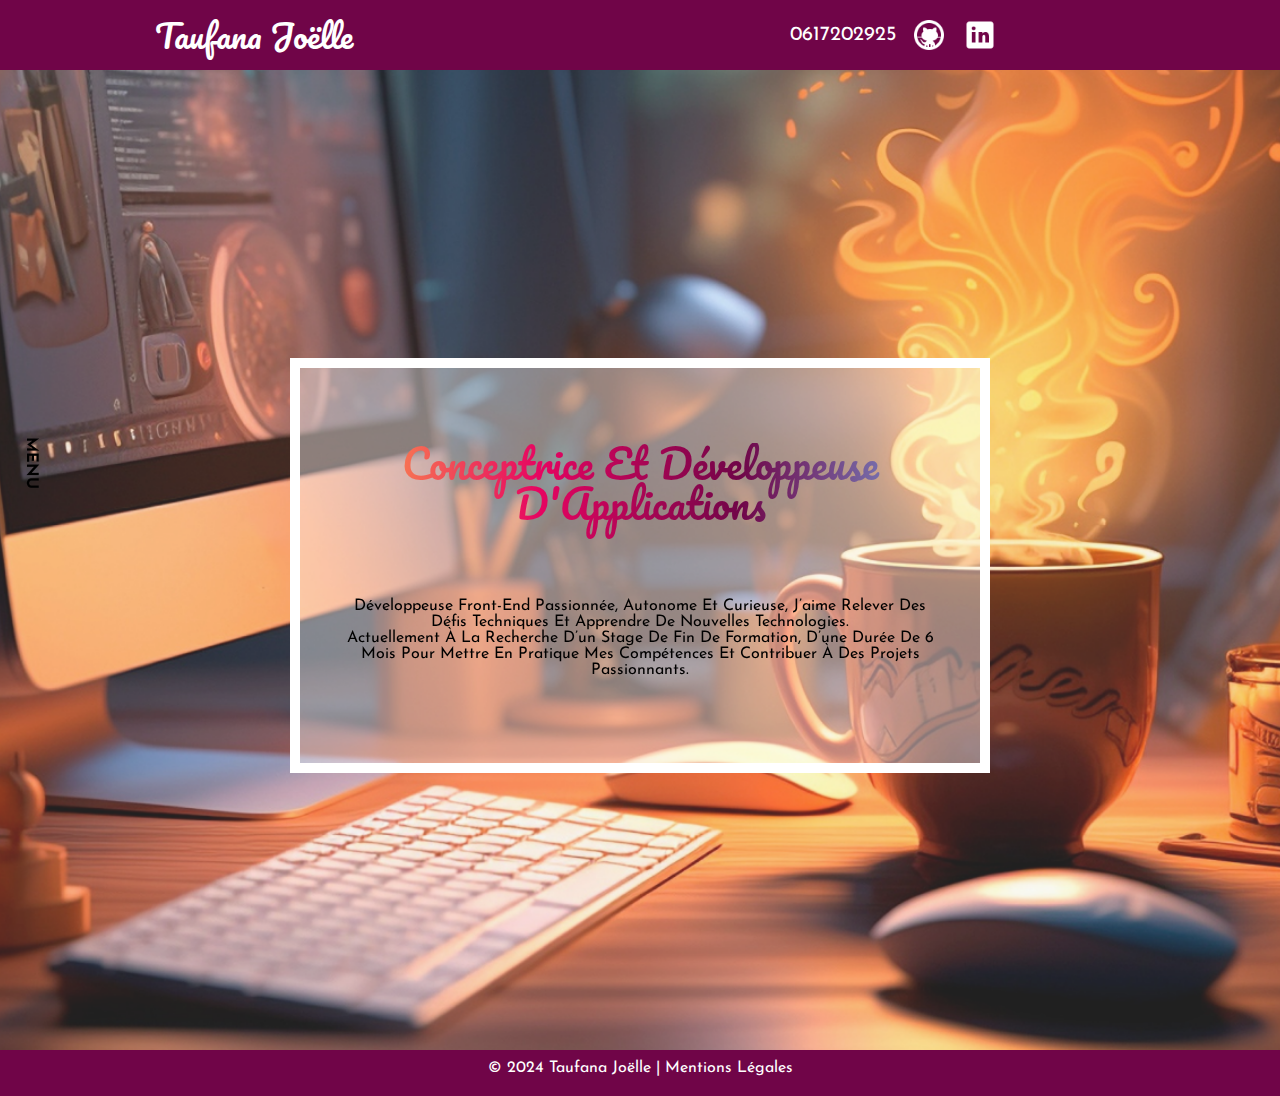
==== index.html @ 76961d92 "création design system, barre de navigation, footer, accueil, début de la page savoir faire" ====
<!DOCTYPE html>
<html lang="en">
<head>
    <meta charset="UTF-8">
    <meta name="viewport" content="width=device-width, initial-scale=1.0">
    <title>Document</title>
    <link rel="stylesheet" href="style/reset.css">
    <link rel="preconnect" href="https://fonts.googleapis.com">
    <link rel="preconnect" href="https://fonts.gstatic.com" crossorigin>
    <link href="https://fonts.googleapis.com/css2?family=Josefin+Sans:ital,wght@0,100..700;1,100..700&family=Pacifico&display=swap" rel="stylesheet">
    <link rel="stylesheet" href="style/style.css">
    <link rel="stylesheet" href="style/accueil.css">
    
</head>
<body>
    <header>
        <h2>taufana joëlle</h2>
        <div id="contact">
            <a href="tel:+33617202925">0617202925</a>
            <div class="icone"><a href="#"><img src="icone/GitHub.png" alt="" srcset=""></a></div>
            <div class="icone"><a href="#"><img src="icone/LinkedIn.png" alt="" srcset=""></a></div>
        </div>
    </header>
    <main>
    <aside class="navbar">
        <div id="menu">
            <p>MENU</p>
            <!-- <div class="icone"><img src="icone/Menu.png" alt="" srcset=""></div> -->
        </div>
        <nav class="nav-menu">
            <ul>
                <li><a href="index.html">Accueil</a></li>
                <li><a href="templates/savoirFaire.html">Savoir faire</a></li>
                <li><a href="parcours.html">Parcours</a></li>
                <li><a href="portfolio.html">Portfolio</a></li>
                <li><a href="contact.html">Contact</a></li>
            </ul>
        </nav>
    </aside>
    <section class="container">
        <!-- <div id="photoProfil">
            <img src="images/joe.png" alt="photoProfil" srcset="">
        </div> -->
        <div id="accroche">
            <h1>Conceptrice et développeuse <br> d'Applications</h1>
            <p>Développeuse Front-End passionnée, autonome et curieuse, j’aime relever des défis techniques et apprendre de nouvelles technologies. <br>
                Actuellement à la recherche d’un stage de fin de formation, d’une durée de 6 mois pour mettre en pratique mes compétences et contribuer à des projets passionnants.</p>
        </div >
    </section>
</main>
    <footer>
        <p>&copy; 2024 Taufana Joëlle | <a href="#">Mentions légales</a></p>
    </footer>
    <script src="menu.js"></script>
</body>
</html>
---- style/style.css ----
html{
    scroll-behavior: smooth;
}

.pacifico-regular {
    font-family: "Pacifico";
    font-weight: 400;
    font-style: normal;
  }

.josefin-sans {
  font-family: "Josefin Sans", sans-serif;
  font-optical-sizing: auto;
  font-weight: weight;
  font-style: normal;
}

h1 {
    font-family: "Pacifico";
    text-transform: capitalize;
    font-size: 40px;
    padding-bottom: 40px;
    display: inline-block;
    background: linear-gradient(to left, #7899D4,#700548, #E60461, #FFA54C);
    background-clip: text;
    -webkit-background-clip: text;
    -webkit-text-fill-color: transparent;
}

h2 {
    font-family: "Pacifico";
    text-transform: capitalize;
    font-size: 32px;
}

h3 {
    font-family: "Pacifico";
    text-transform: capitalize;
    font-size: 24px;
    letter-spacing: 1px;
    padding-bottom: 10px;
}

p {
    font-family: "Josefin Sans";
    text-transform: capitalize;
    font-size: 16px;
    padding-bottom: 10px;    
}

a{
    text-decoration: none;
}

li {
    font-family: "Josefin Sans";
    font-size: 16px;
    padding-bottom: 10px;
}

/*******************Les variables ****************/

:root {
    --primary-color: #700548;
    --secondary-color: #000000;
    --tertiary-color: #FFFFFF;
    --heading-font: "Pacifico";
    --body-font: "Josefin Sans";
    --font-size-base: 16px;
}

/*******************La mise en page ****************/
.container{
    width: 80%;
    max-width: 1200px;
    margin: 0 auto;
}

/*******************Le header ****************/
header{
    width: 100%;
    height: 70px;
    background-color: var(--primary-color);
    position: fixed;
    top: 0px;
    display: flex;
    justify-content: space-around;
    align-items: center;
    color: var(--tertiary-color);
}

header #contact{
    display: flex;
    align-items: center;
    margin: 0 10%;
}

header div a{
    font-family: var(--body-font);
    font-size: 20px;
    color: #FFFFFF;
}

header .icone{
    width: 36px;
    height: 36px;
    margin-left: 15px;
}

header .icone img{
    width: 100%;
    height: 100%;
}

/*******************Le menu ****************/

.navbar {
    position: fixed;
    top: 75px;
    left: 0;
}

#menu {
    cursor: pointer;
    position: fixed !important;
    top: 50%;
    left: 0;
    rotate: 90deg;
    font-weight: bold;
    color: var(--secondary-color);
}

.nav-menu {
    position: fixed;
    top: 70px;
    left: -250px;
    width: 200px;
    height: 100vh;
    background-color: var(--secondary-color);
    padding: 20px;
    transition: transform 0.3s ease;
}

.nav-menu ul {
    list-style: none;
    margin: 30px;
    position: absolute;
    top: 35%;
}

.nav-menu ul li {
    margin-bottom: 15px;
}

.nav-menu ul li a {
    font-family: var(--body-font);
    font-size: 20px;
    color: var(--tertiary-color);
    text-decoration: none;
    display: block;
}

.nav-menu ul li a:hover {
    font-family: var(--body-font);
    font-size: 25px;
    display: inline-block;
    background: linear-gradient(to left, #7899D4,#700548, #E60461, #FFA54C);
    background-clip: text;
    -webkit-background-clip: text;
    -webkit-text-fill-color: transparent;
}

.nav-menu.active {
    transform: translateX(250px);
}
/******************Le main content*****************/

main {
    width: 100%;
    height: 100vh;
    padding: 75px 0;
}
/******************Le footer****************/

footer {
    position: relative;
    bottom: 0;
    width: 100%;
    background-color: var(--primary-color);
    color: var(--tertiary-color);
    font-family: var(--body-font);
    text-align: center;
    padding: 10px 0;
}

footer a {
    color: var(--tertiary-color);
}
---- style/accueil.css ----
main{
    width: 100%;
    height: 100vh;
    background: url(../images/backgroundAccueil.png);
    background-size: cover;
    background-position: center;
    background-repeat: no-repeat;
}

section {
    width: 100%;
    height: 100%;
    padding: 40px 0px;
    position: relative;
    display: flex;
    align-items: center;
    justify-content: center;
}

section #accroche {
    max-width: 600px;
    height: 35%;
    padding: 40px;
    margin: 10%;
    background: rgba(255, 255, 255, 0.40);
    border: 10px solid var(--tertiary-color);
    text-align: center;
    display: flex;
    flex-direction: column;
    justify-content: space-evenly;
    
    }

@keyframes floatAnimation {
    0% {
        transform: translateY(0); /* Position de départ */
    }
    25% {
        transform: translateY(10px); /* Position de départ */
    }
    50% {
        transform: translateX(-10px); /* Flottement vers le haut */
    }
    75% {
        transform: translateX(10px); /* Position de départ */
    }
    100% {
        transform: translateY(-10px); /* Retour à la position de départ */
    }
}

h1 {
    animation: floatAnimation 10s infinite; /* Animation continue de 2 secondes */
}

/* #photoProfil {
    width: 25%; 
    height: 15%; 
    margin-top: 10%;
    margin-right: -70%;
    border: 10px solid var(--tertiary-color);
}

#photoProfil img {
    width: 100%;
    height: 100%;
} */
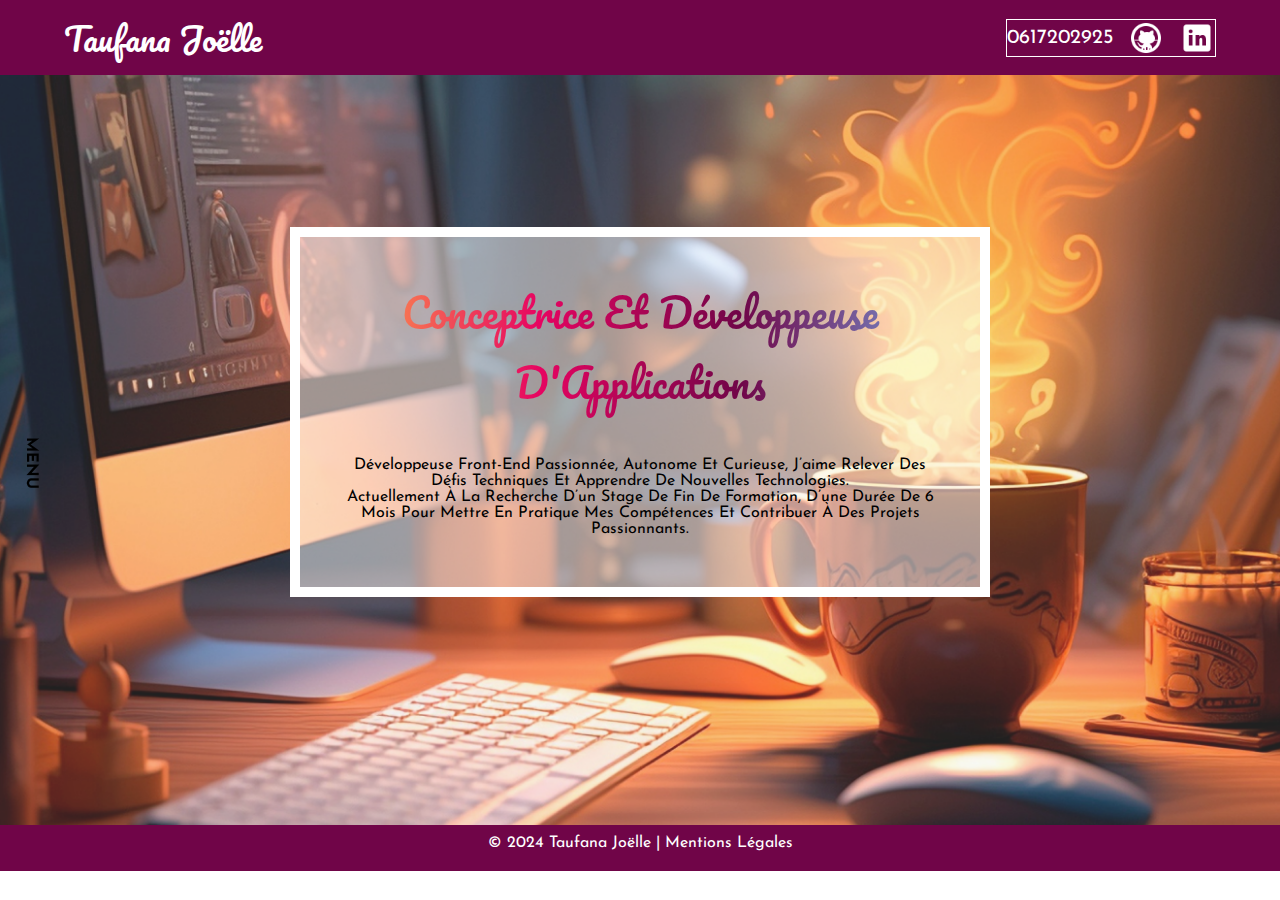
==== commit 5bf684d4: "crétions de la page Savoir faire et maj style.css" ====
--- a/index.html
+++ b/index.html
@@ -17,8 +17,8 @@
         <h2>taufana joëlle</h2>
         <div id="contact">
             <a href="tel:+33617202925">0617202925</a>
-            <div class="icone"><a href="#"><img src="icone/GitHub.png" alt="" srcset=""></a></div>
-            <div class="icone"><a href="#"><img src="icone/LinkedIn.png" alt="" srcset=""></a></div>
+            <div class="icone"><a href="https://github.com/JoeTaufana"><img src="icone/GitHub.png" alt="" srcset=""></a></div>
+            <div class="icone"><a href="www.linkedin.com/in/joelle-taufana"><img src="icone/LinkedIn.png" alt="" srcset=""></a></div>
         </div>
     </header>
     <main>
--- a/style/style.css
+++ b/style/style.css
@@ -1,10 +1,15 @@
+*{
+    margin: 0;
+    padding: 0;
+}
+
 html{
     scroll-behavior: smooth;
 }
 
 .pacifico-regular {
     font-family: "Pacifico";
-    font-weight: 400;
+    font-weight: 100;
     font-style: normal;
   }
 
@@ -19,24 +24,24 @@
     font-family: "Pacifico";
     text-transform: capitalize;
     font-size: 40px;
+    font-weight: 100;
     padding-bottom: 40px;
     display: inline-block;
-    background: linear-gradient(to left, #7899D4,#700548, #E60461, #FFA54C);
-    background-clip: text;
-    -webkit-background-clip: text;
-    -webkit-text-fill-color: transparent;
+    
 }
 
 h2 {
     font-family: "Pacifico";
     text-transform: capitalize;
     font-size: 32px;
+    font-weight: 100;
 }
 
 h3 {
     font-family: "Pacifico";
     text-transform: capitalize;
     font-size: 24px;
+    font-weight: 100;
     letter-spacing: 1px;
     padding-bottom: 10px;
 }
@@ -50,12 +55,16 @@
 
 a{
     text-decoration: none;
+}
+
+ul{
+    list-style: none;
 }
 
 li {
     font-family: "Josefin Sans";
     font-size: 16px;
-    padding-bottom: 10px;
+    line-height: 30px;  
 }
 
 /*******************Les variables ****************/
@@ -64,12 +73,18 @@
     --primary-color: #700548;
     --secondary-color: #000000;
     --tertiary-color: #FFFFFF;
+    --quad-color: #7899D4;
     --heading-font: "Pacifico";
     --body-font: "Josefin Sans";
     --font-size-base: 16px;
 }
 
 /*******************La mise en page ****************/
+body {
+    display: flex;
+    flex-direction: column;
+}
+
 .container{
     width: 80%;
     max-width: 1200px;
@@ -79,23 +94,25 @@
 /*******************Le header ****************/
 header{
     width: 100%;
-    height: 70px;
+    height: 75px;
+    padding: 0 5%;
     background-color: var(--primary-color);
     position: fixed;
     top: 0px;
     display: flex;
-    justify-content: space-around;
+    justify-content: space-between;
     align-items: center;
     color: var(--tertiary-color);
 }
 
-header #contact{
+#contact{
+    border: #FFFFFF 1px solid;
     display: flex;
     align-items: center;
     margin: 0 10%;
 }
 
-header div a{
+#contact a{
     font-family: var(--body-font);
     font-size: 20px;
     color: #FFFFFF;
@@ -116,7 +133,6 @@
 
 .navbar {
     position: fixed;
-    top: 75px;
     left: 0;
 }
 
@@ -132,7 +148,7 @@
 
 .nav-menu {
     position: fixed;
-    top: 70px;
+    top: 75px;
     left: -250px;
     width: 200px;
     height: 100vh;
@@ -177,7 +193,7 @@
 
 main {
     width: 100%;
-    height: 100vh;
+    /* height: 100vh; */
     padding: 75px 0;
 }
 /******************Le footer****************/
--- a/style/accueil.css
+++ b/style/accueil.css
@@ -1,34 +1,28 @@
 main{
     width: 100%;
-    height: 100vh;
     background: url(../images/backgroundAccueil.png);
     background-size: cover;
     background-position: center;
     background-repeat: no-repeat;
+    background-attachment: fixed;
 }
 
 section {
     width: 100%;
-    height: 100%;
-    padding: 40px 0px;
-    position: relative;
-    display: flex;
-    align-items: center;
-    justify-content: center;
+    padding: 50px 0px;
 }
 
 section #accroche {
     max-width: 600px;
     height: 35%;
     padding: 40px;
-    margin: 10%;
-    background: rgba(255, 255, 255, 0.40);
+    margin: 10% auto;
+    background: rgba(255, 255, 255, 0.50);
     border: 10px solid var(--tertiary-color);
     text-align: center;
     display: flex;
     flex-direction: column;
-    justify-content: space-evenly;
-    
+    justify-content: space-evenly; 
     }
 
 @keyframes floatAnimation {
@@ -51,6 +45,10 @@
 
 h1 {
     animation: floatAnimation 10s infinite; /* Animation continue de 2 secondes */
+    background: linear-gradient(to left, #7899D4,#700548, #E60461, #FFA54C);
+    background-clip: text;
+    -webkit-background-clip: text;
+    -webkit-text-fill-color: transparent;
 }
 
 /* #photoProfil {
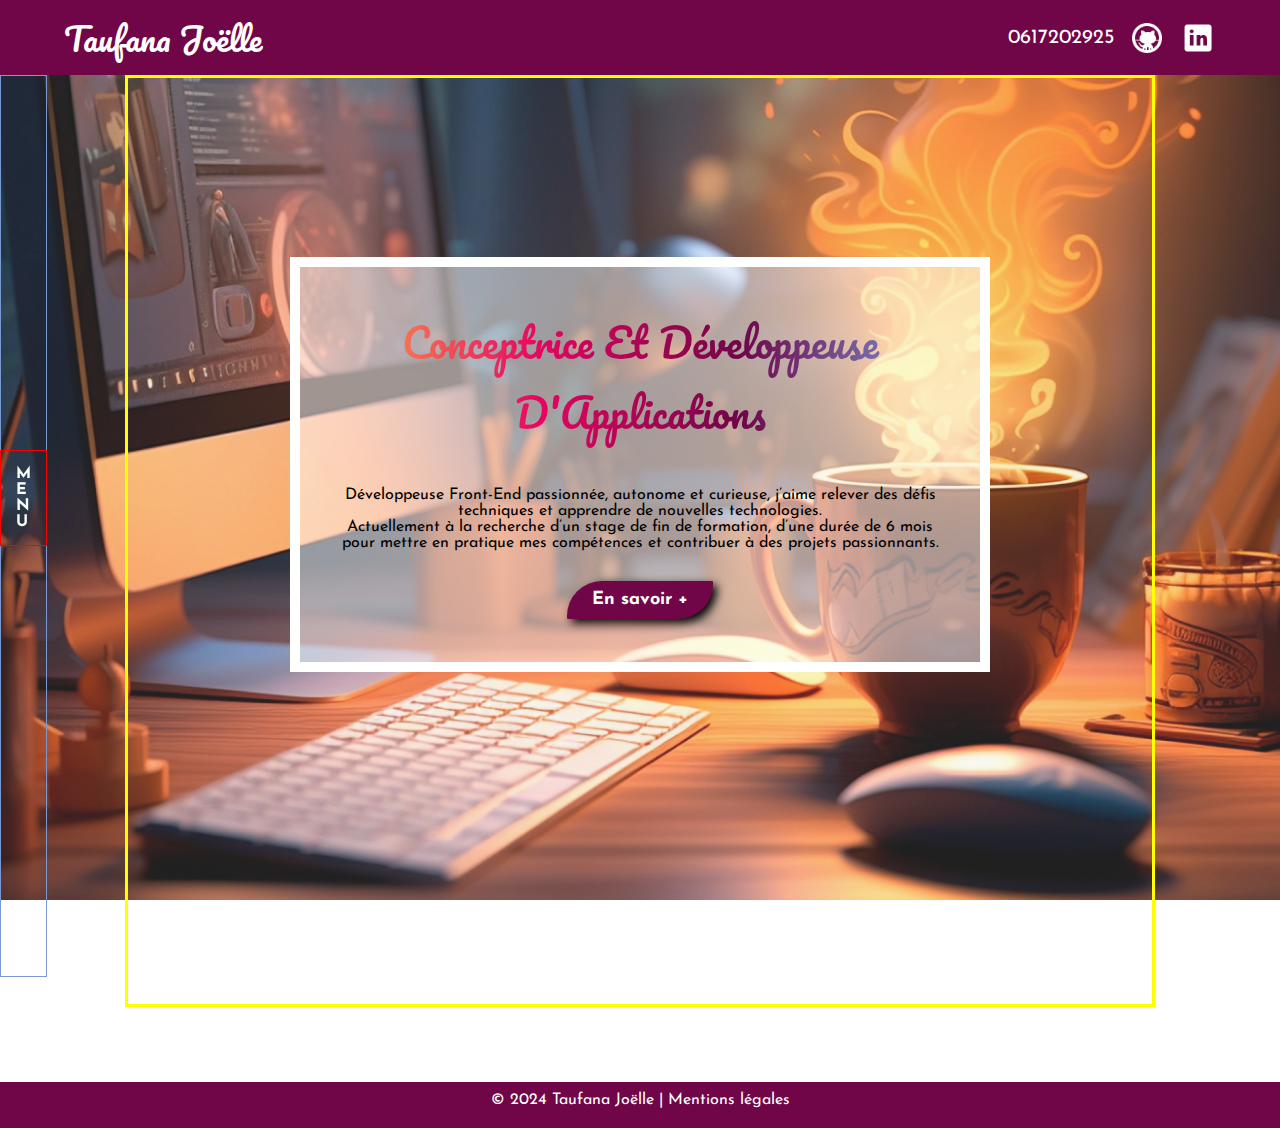
==== commit c6c3b561: "création page portfolio html et css, maj css du style" ====
--- a/index.html
+++ b/index.html
@@ -18,22 +18,22 @@
         <div id="contact">
             <a href="tel:+33617202925">0617202925</a>
             <div class="icone"><a href="https://github.com/JoeTaufana"><img src="icone/GitHub.png" alt="" srcset=""></a></div>
-            <div class="icone"><a href="www.linkedin.com/in/joelle-taufana"><img src="icone/LinkedIn.png" alt="" srcset=""></a></div>
+            <div class="icone"><a href="https://www.linkedin.com/in/joelle-taufana"><img src="icone/LinkedIn.png" alt="" srcset=""></a></div>
         </div>
     </header>
     <main>
     <aside class="navbar">
         <div id="menu">
-            <p>MENU</p>
+            <p>M <br>E <br>N <br>U</p>
             <!-- <div class="icone"><img src="icone/Menu.png" alt="" srcset=""></div> -->
         </div>
         <nav class="nav-menu">
             <ul>
                 <li><a href="index.html">Accueil</a></li>
                 <li><a href="templates/savoirFaire.html">Savoir faire</a></li>
-                <li><a href="parcours.html">Parcours</a></li>
-                <li><a href="portfolio.html">Portfolio</a></li>
-                <li><a href="contact.html">Contact</a></li>
+                <li><a href="templates/parcours.html">Parcours</a></li>
+                <li><a href="templates/portfolio.html">Portfolio</a></li>
+                <li><a href="templates/contact.html">Contact</a></li>
             </ul>
         </nav>
     </aside>
@@ -45,7 +45,9 @@
             <h1>Conceptrice et développeuse <br> d'Applications</h1>
             <p>Développeuse Front-End passionnée, autonome et curieuse, j’aime relever des défis techniques et apprendre de nouvelles technologies. <br>
                 Actuellement à la recherche d’un stage de fin de formation, d’une durée de 6 mois pour mettre en pratique mes compétences et contribuer à des projets passionnants.</p>
+                <a href="#" class="btn">En savoir +</a>
         </div >
+        
     </section>
 </main>
     <footer>
--- a/style/style.css
+++ b/style/style.css
@@ -26,8 +26,7 @@
     font-size: 40px;
     font-weight: 100;
     padding-bottom: 40px;
-    display: inline-block;
-    
+    color: var(--tertiary-color);
 }
 
 h2 {
@@ -48,7 +47,6 @@
 
 p {
     font-family: "Josefin Sans";
-    text-transform: capitalize;
     font-size: 16px;
     padding-bottom: 10px;    
 }
@@ -74,21 +72,51 @@
     --secondary-color: #000000;
     --tertiary-color: #FFFFFF;
     --quad-color: #7899D4;
+    
     --heading-font: "Pacifico";
     --body-font: "Josefin Sans";
     --font-size-base: 16px;
 }
-
+/*******************Les boutons********************/
+
+.btn {
+    font-family: "Josefin Sans";
+    font-size: 18px;
+    font-weight: bold;
+    padding: 10px 25px;
+    /* border: 1px solid var(--tertiary-color); */
+    border-radius: 35px 1px 35px 1px;
+    box-shadow: #000000 4px 4px 10px ;
+    cursor: pointer;
+    color: var(--tertiary-color);
+    background: var(--primary-color);
+    margin: 20px auto;
+}
 /*******************La mise en page ****************/
 body {
     display: flex;
     flex-direction: column;
 }
 
+main{
+    width: 100%;
+    background: url(../images/backgroundAccueil.png);
+    background-size: cover;
+    background-position: center;
+    background-repeat: no-repeat;
+    background-attachment: fixed;
+}
+
 .container{
+    border: yellow solid;
     width: 80%;
     max-width: 1200px;
     margin: 0 auto;
+    height: 100vh;
+    padding-top: 2%;
+    display: flex;
+    flex-direction: column;
+    align-items: center;
 }
 
 /*******************Le header ****************/
@@ -106,7 +134,6 @@
 }
 
 #contact{
-    border: #FFFFFF 1px solid;
     display: flex;
     align-items: center;
     margin: 0 10%;
@@ -132,18 +159,28 @@
 /*******************Le menu ****************/
 
 .navbar {
+    border: #7899D4 1px solid;
+    width: 45px;
+    height: 100%;
     position: fixed;
     left: 0;
+    
 }
 
 #menu {
+    border: red solid 1px;
+    ;
+    
     cursor: pointer;
     position: fixed !important;
     top: 50%;
     left: 0;
-    rotate: 90deg;
     font-weight: bold;
-    color: var(--secondary-color);
+    color: var(--tertiary-color);
+}
+
+#menu p{
+    padding: 15px
 }
 
 .nav-menu {
--- a/style/accueil.css
+++ b/style/accueil.css
@@ -1,22 +1,8 @@
-main{
-    width: 100%;
-    background: url(../images/backgroundAccueil.png);
-    background-size: cover;
-    background-position: center;
-    background-repeat: no-repeat;
-    background-attachment: fixed;
-}
-
-section {
-    width: 100%;
-    padding: 50px 0px;
-}
-
 section #accroche {
     max-width: 600px;
     height: 35%;
     padding: 40px;
-    margin: 10% auto;
+    margin: 15% auto;
     background: rgba(255, 255, 255, 0.50);
     border: 10px solid var(--tertiary-color);
     text-align: center;
